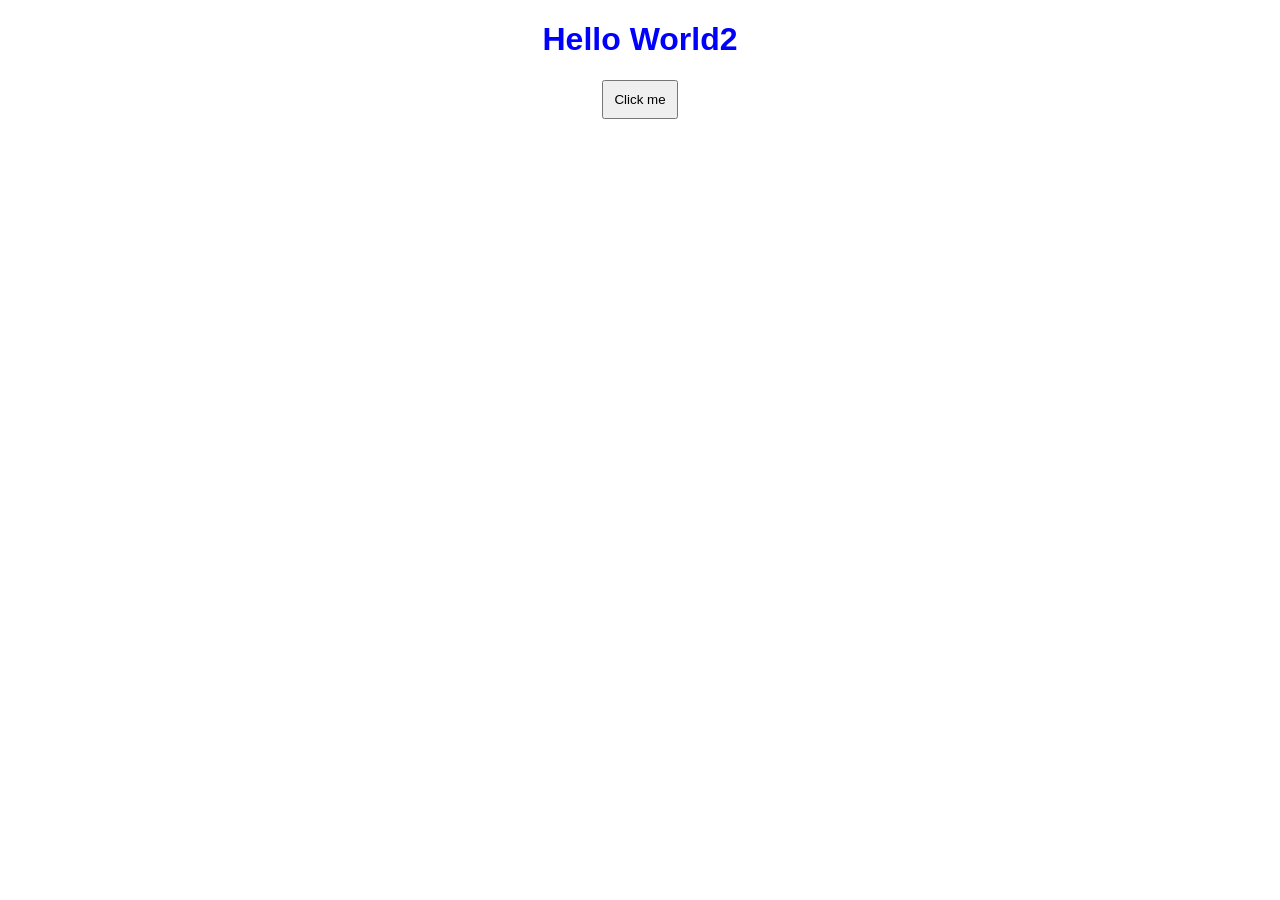
==== index.html @ c4e29100 "new" ====
<!DOCTYPE html>
<html>
<head>
    <title>My Website</title>
    <link rel="stylesheet" href="style.css">
</head>
<body>
    <h1 id="title">Hello  World2</h1>
    <button onclick="changeText()">Click me</button>

    <script src="script.js"></script>
</body>
</html>
---- style.css ----
body {
    font-family: Arial;
    text-align: center;
}

h1 {
    color: blue;
}

button {
    padding: 10px;
}
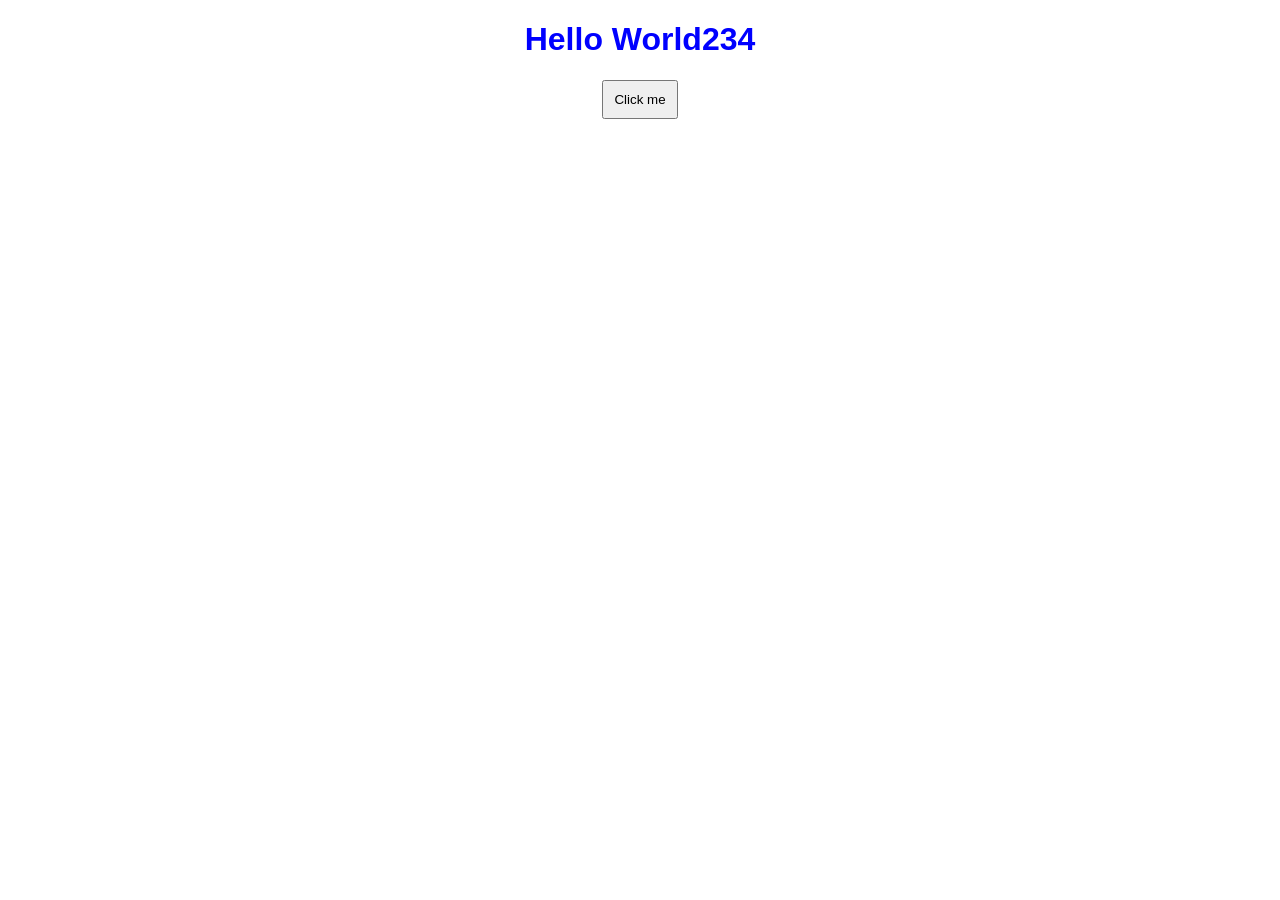
==== commit d6b7c515: "newset" ====
--- a/index.html
+++ b/index.html
@@ -5,7 +5,7 @@
     <link rel="stylesheet" href="style.css">
 </head>
 <body>
-    <h1 id="title">Hello  World2</h1>
+    <h1 id="title">Hello  World234</h1>
     <button onclick="changeText()">Click me</button>
 
     <script src="script.js"></script>
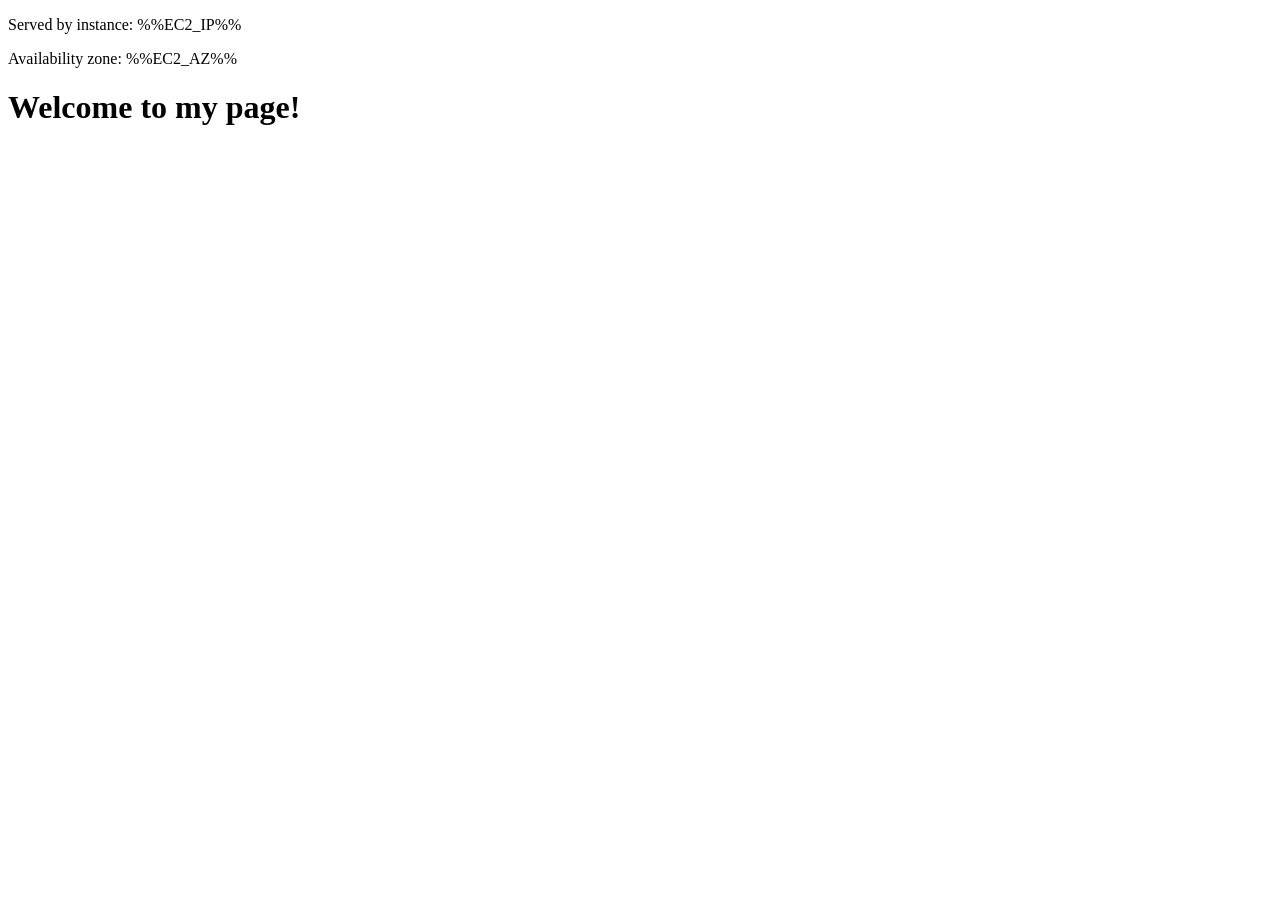
==== commit 6cb0b2fa: "added new fiels" ====
--- a/index.html
+++ b/index.html
@@ -1,13 +1,12 @@
 <!DOCTYPE html>
 <html>
 <head>
-    <title>My Website</title>
-    <link rel="stylesheet" href="style.css">
+  <meta charset="UTF-8">
+  <title>My Site</title>
 </head>
 <body>
-    <h1 id="title">Hello  World234</h1>
-    <button onclick="changeText()">Click me</button>
-
-    <script src="script.js"></script>
+  <p>Served by instance: %%EC2_IP%%</p>
+  <p>Availability zone: %%EC2_AZ%%</p>
+  <h1>Welcome to my page!</h1>
 </body>
 </html>
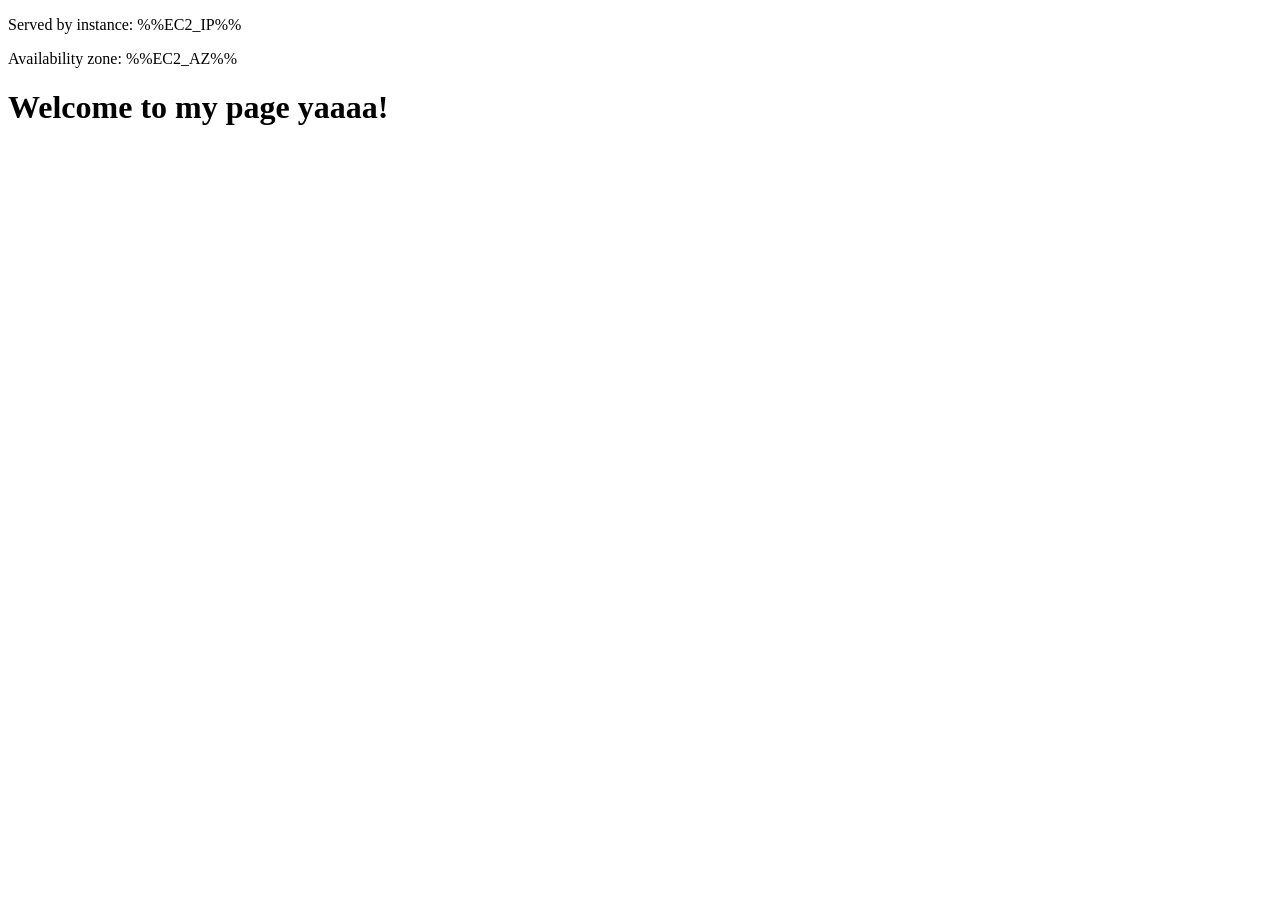
==== commit b993e1ac: "ndex" ====
--- a/index.html
+++ b/index.html
@@ -7,6 +7,6 @@
 <body>
   <p>Served by instance: %%EC2_IP%%</p>
   <p>Availability zone: %%EC2_AZ%%</p>
-  <h1>Welcome to my page!</h1>
+  <h1>Welcome to my page yaaaa!</h1>
 </body>
 </html>
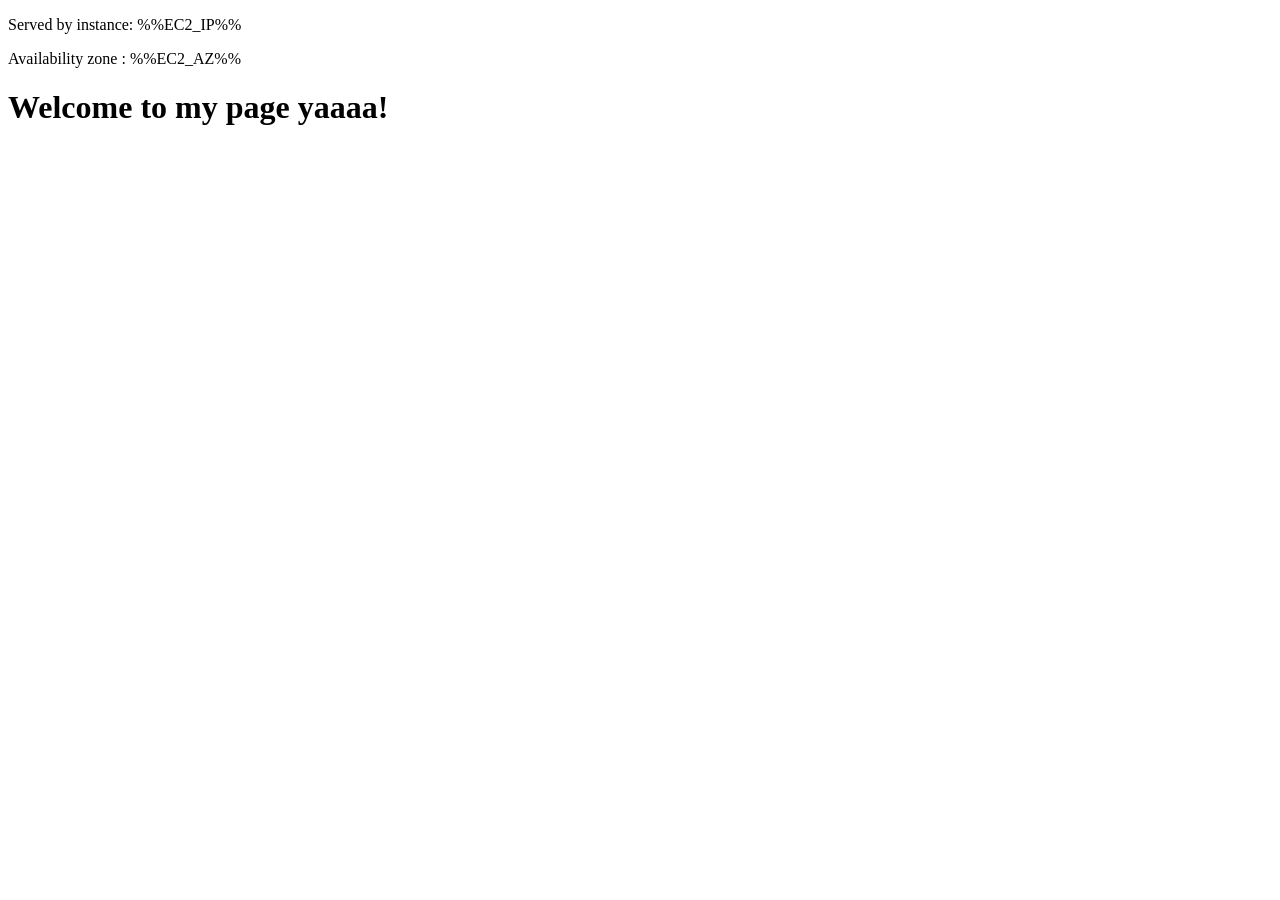
==== commit 73fb92df: "newestt" ====
--- a/index.html
+++ b/index.html
@@ -6,7 +6,7 @@
 </head>
 <body>
   <p>Served by instance: %%EC2_IP%%</p>
-  <p>Availability zone: %%EC2_AZ%%</p>
+  <p>Availability zone : %%EC2_AZ%%</p>
   <h1>Welcome to my page yaaaa!</h1>
 </body>
 </html>
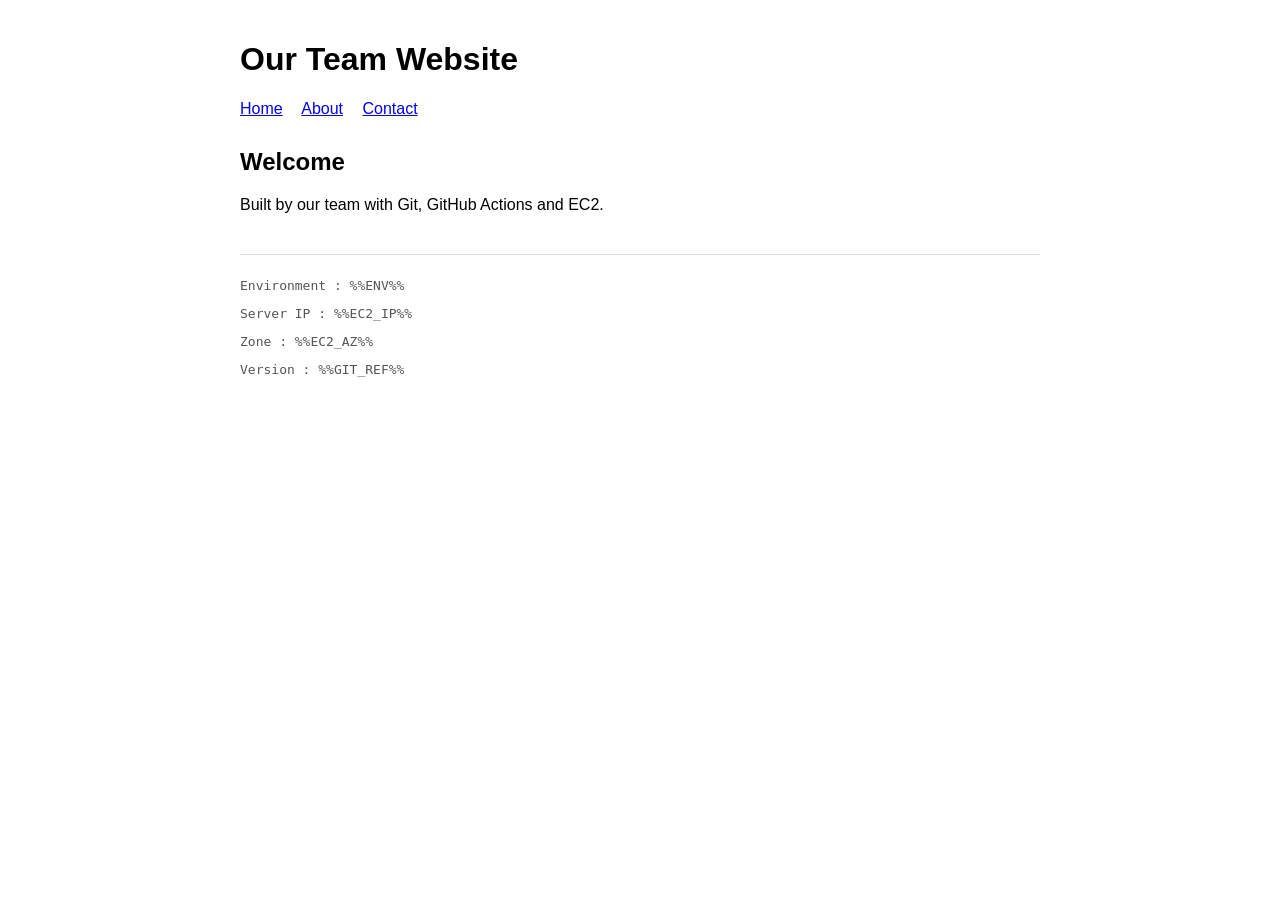
==== commit 228154df: "Add website, infrastructure and deploy workflow" ====
--- a/index.html
+++ b/index.html
@@ -1,12 +1,35 @@
 <!DOCTYPE html>
-<html>
+<html lang="en">
 <head>
-  <meta charset="UTF-8">
-  <title>My Site</title>
+    <meta charset="UTF-8">
+    <meta name="viewport" content="width=device-width, initial-scale=1.0">
+    <title>Git Cloud Lab</title>
+    <link rel="stylesheet" href="style.css">
 </head>
+
 <body>
-  <p>Served by instance: %%EC2_IP%%</p>
-  <p>Availability zone : %%EC2_AZ%%</p>
-  <h1>Welcome to my page yaaaa!</h1>
+
+    <header>
+        <h1>Our Team Website</h1>
+
+        <nav>
+            <a href="index.html">Home</a>
+            <a href="about.html">About</a>
+            <a href="contact.html">Contact</a>
+        </nav>
+    </header>
+
+    <main>
+        <h2>Welcome</h2>
+        <p>Built by our team with Git, GitHub Actions and EC2.</p>
+    </main>
+
+    <footer>
+        <p>Environment : %%ENV%%</p>
+        <p>Server IP   : %%EC2_IP%%</p>
+        <p>Zone        : %%EC2_AZ%%</p>
+        <p>Version     : %%GIT_REF%%</p>
+    </footer>
+
 </body>
 </html>
--- a/style.css
+++ b/style.css
@@ -0,0 +1,22 @@
+body {
+    font-family: Arial, sans-serif;
+    max-width: 800px;
+    margin: auto;
+    padding: 20px;
+}
+
+header {
+    margin-bottom: 30px;
+}
+
+nav a {
+    margin-right: 15px;
+}
+
+footer {
+    margin-top: 40px;
+    font-family: monospace;
+    color: #555;
+    border-top: 1px solid #ddd;
+    padding-top: 10px;
+}
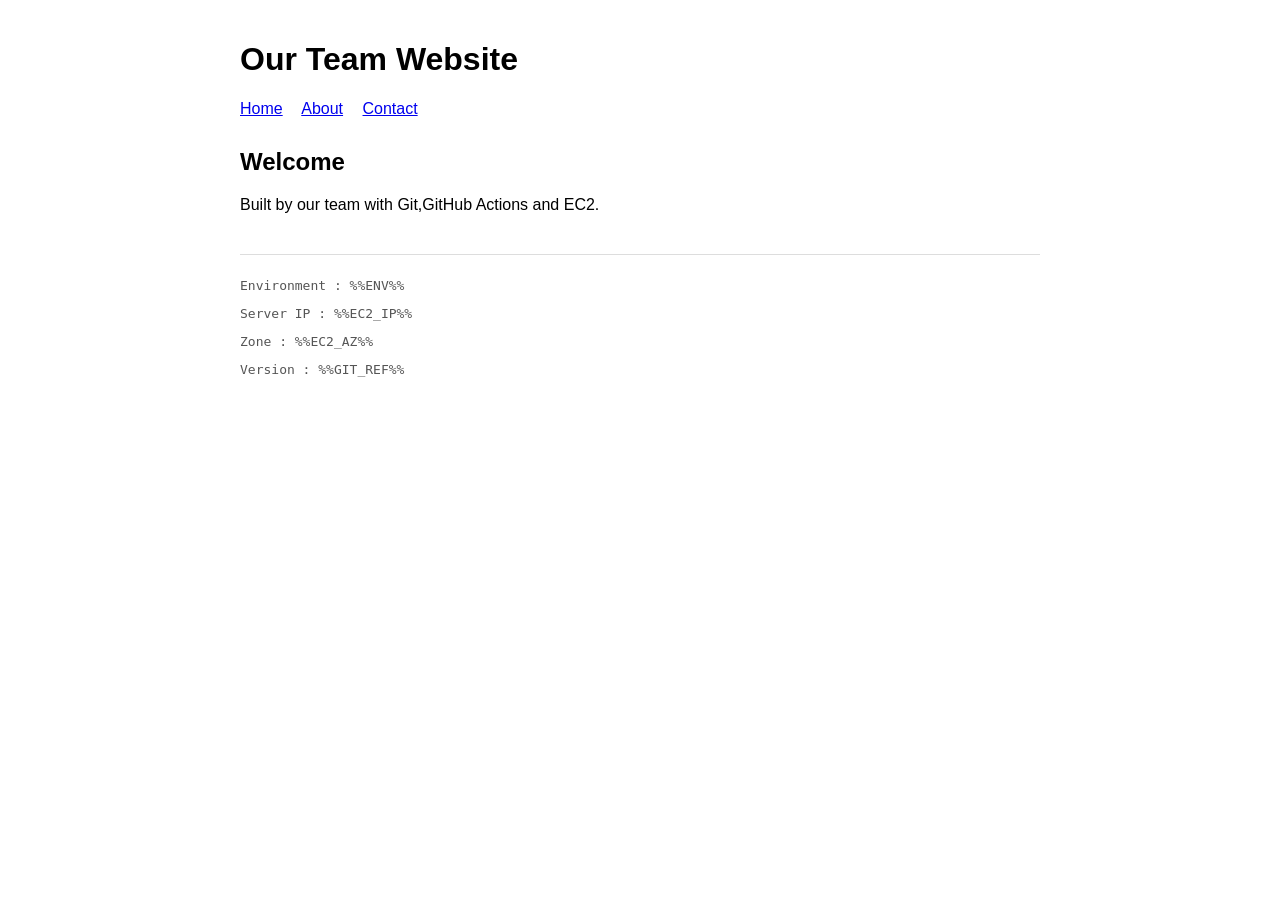
==== commit a7d9adba: "updated" ====
--- a/index.html
+++ b/index.html
@@ -21,7 +21,7 @@
 
     <main>
         <h2>Welcome</h2>
-        <p>Built by our team with Git, GitHub Actions and EC2.</p>
+        <p>Built by our team with Git,GitHub Actions and EC2.</p>
     </main>
 
     <footer>
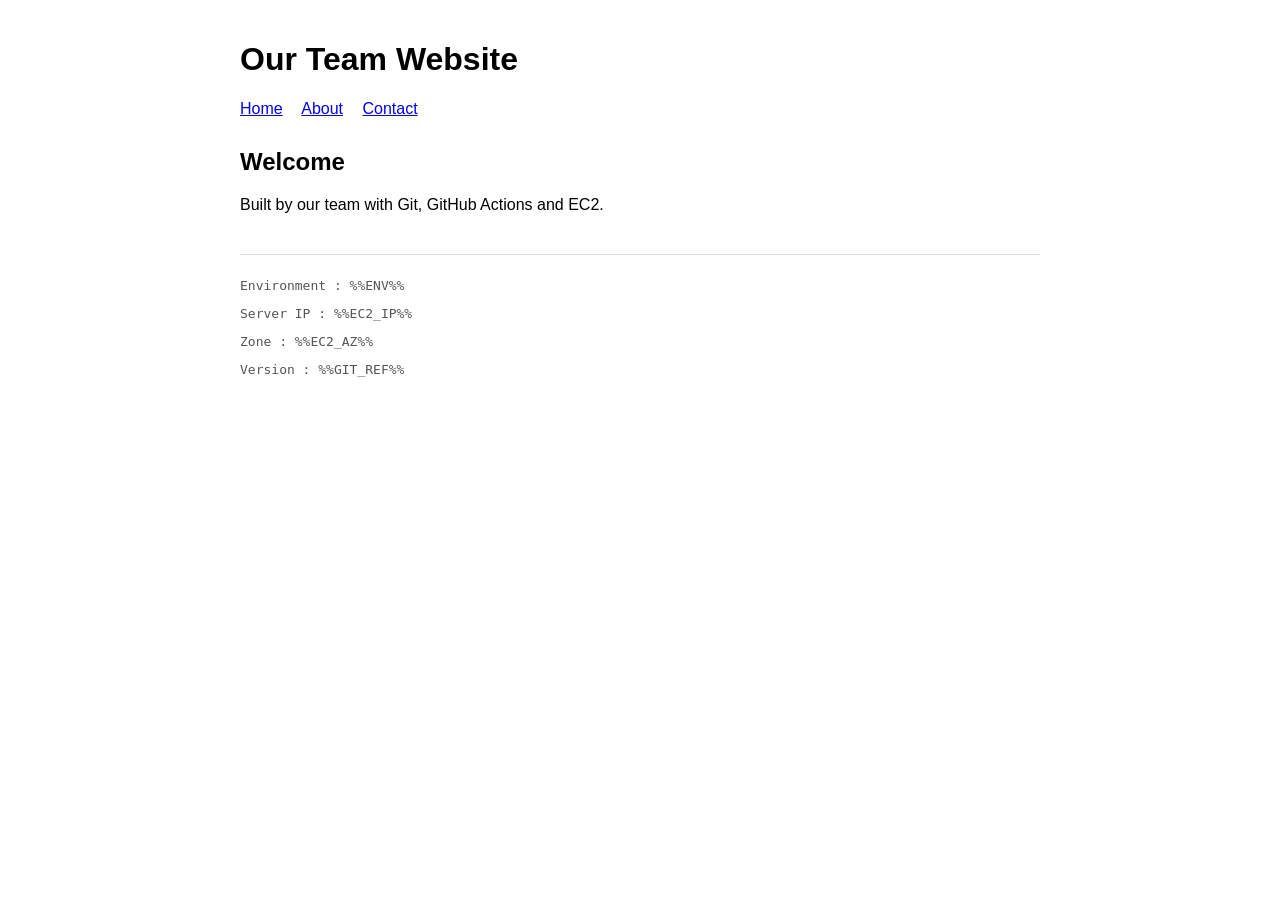
==== commit 478aa586: "newsegwt" ====
--- a/index.html
+++ b/index.html
@@ -21,7 +21,7 @@
 
     <main>
         <h2>Welcome</h2>
-        <p>Built by our team with Git,GitHub Actions and EC2.</p>
+        <p>Built by our team with Git,  GitHub Actions and EC2.</p>
     </main>
 
     <footer>
